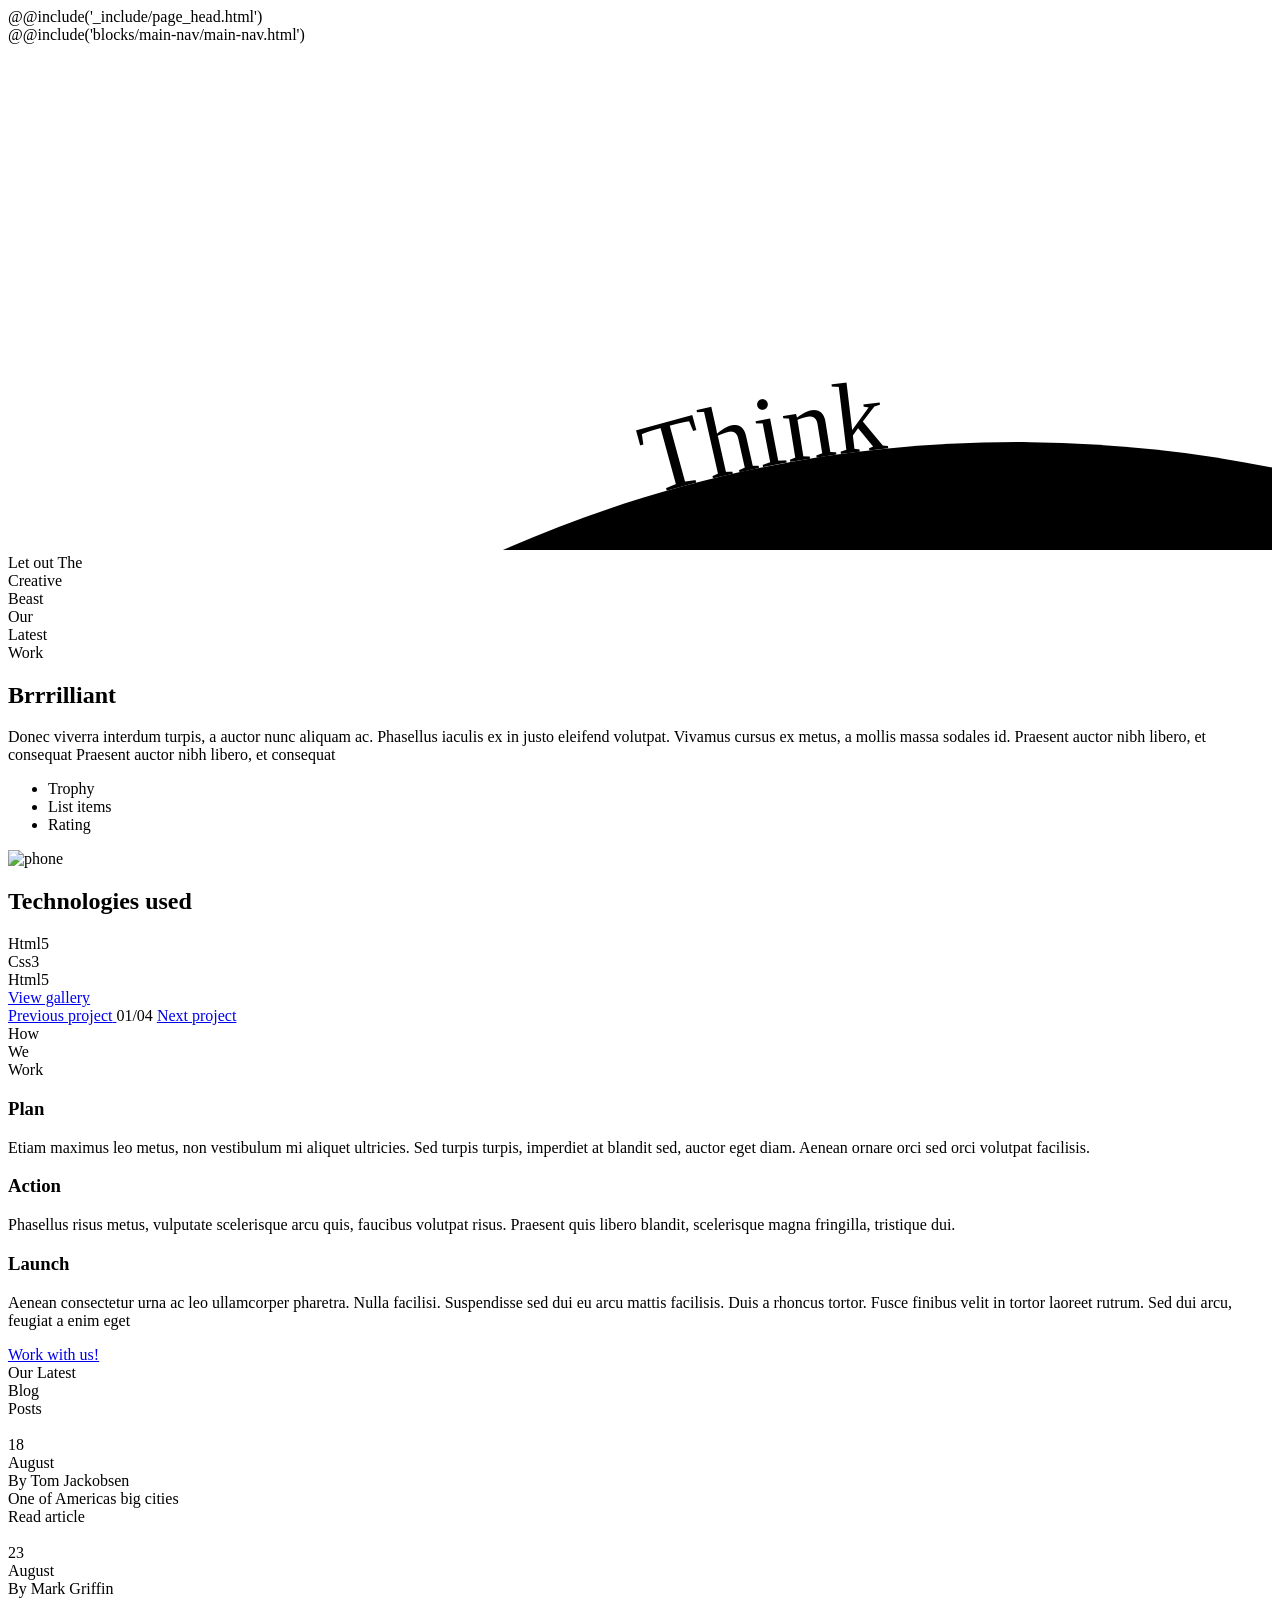
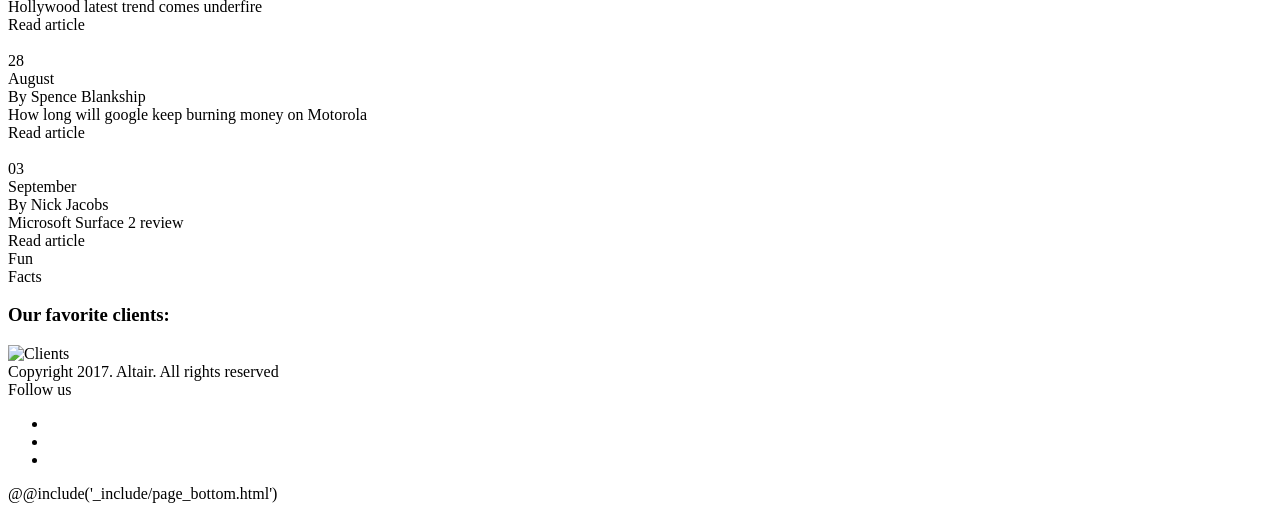
==== src/index.html @ 42a34abd "Зробив блок Workflow. Початок роботи над Blog post" ====
<!DOCTYPE html>
<html class="no-js  page" lang="ru">

  <head>
    <meta charset="utf-8">
    <title>Altair</title>
    <meta name="description" content="">
    @@include('_include/page_head.html')
  </head>

  <body>
    <!--@@include('blocks/debugger/debugger.html')-->
    <div class="page__inner">
      <div class="page__content">
        <header class="page-header" role="banner">
          <div class="page-header__wrapper">
            @@include('blocks/main-nav/main-nav.html')
          </div><!-- /page-header__wrapper -->
        </header><!-- /header -->

        <main role="main">
          <div class="headline">
            <div class="headline__wrapper">
              <div class="headline__title section-title">
                <div class="section-title__item">
                  <svg class="section-title__text section-title__text--handwrite" viewBox="90 -10 200 80">
                  <path id="curve" d="M73.2,148.6c4-6.1,65.5-96.8,178.6-95.6c111.3,1.2,170.8,90.3,175.1,97" />
                  <text x="75%">
                  <textPath xlink:href="#curve">
                    Think
                  </textPath>
                  </text>
                  </svg>
                  <span class="section-title__text">Let out The</span>
                </div>
                <div class="section-title__item">
                  <span class="section-title__text section-title__text--lead">Creative</span>
                </div>
                <div class="section-title__item">
                  <span class="section-title__text">Beast</span>
                </div>
              </div><!-- /section-title -->
            </div>
          </div><!-- /headline -->

          <div class="work">
            <div class="work__wrapper">
              <div class="section-title">
                <div class="section-title__item">
                  <div class="section-title__text section-title__text--handwrite">
                    Our
                  </div>
                  <span class="section-title__text">Latest</span>
                </div>
                <div class="section-title__item">
                  <span class="section-title__text section-title__text--lead">Work</span>
                </div>
              </div><!-- /section-title -->

              <div id="carousel-work" class="work__carousel carousel slide" data-ride="carousel">
                <div class="carousel-inner">
                  <div class="carousel-item active">
                    <div class="carousel-item__content">
                      <h2>Brrrilliant</h2>
                      <p>Donec viverra interdum turpis, a auctor nunc aliquam ac. Phasellus iaculis ex in justo eleifend volutpat. Vivamus cursus ex metus, a mollis massa sodales id. Praesent auctor nibh libero, et consequat Praesent auctor nibh libero, et consequat</p>
                      <ul class="fa-ul carousel-item__list">
                        <li><i class="fa-li fa fa-trophy"></i>Trophy</li>
                        <li><i class="fa-li fa fa-list-ul"></i>List items</li>
                        <li><i class="fa-li fa fa-star"></i>Rating</li>
                      </ul>
                    </div><!-- /carousel-item__content -->
                    <div class="carousel-item__img"><img src="img/img-phone.png" alt="phone"></div>
                    <div class="carousel-item__features">
                      <h2>Technologies used</h2>
                      <div class="features-items">
                        <div class="features-items__row">
                          <div class="features-item">
                            <i class="fa fa-html5"></i>
                            <span>Html5</span>
                          </div>
                          <div class="features-item">
                            <i class="fa fa-css3"></i>
                            <span>Css3</span>
                          </div>
                          <div class="features-item">
                            <i class="fa fa-android"></i>
                            <span>Html5</span>
                          </div>
                        </div>
                      </div>
                      <a href="#" class="carousel-item__link">View gallery <i class="fa fa-chevron-right"></i></a>
                    </div>
                  </div><!-- /carousel-item -->
                </div>
                <div class="carousel-work__control">
                  <a class="carousel-work__control-prev" href="#carousel-work" role="button" data-slide="prev">
                    <span>Previous project</span>
                  </a>
                  <span class="counter">01/04</span>
                  <a class="carousel-work__control-next" href="#carousel-work" role="button" data-slide="next">
                    <span>Next project</span>
                  </a>
                </div><!-- /carousel-work__control -->
              </div><!-- /carousel-work -->

            </div>
          </div><!-- /work -->

          <div class="workflow">
            <div class="workflow__wrapper">
              <div class="section-title">
                <div class="section-title__item">
                  <span class="section-title__text section-title__text--lead">How</span>
                </div>
                <div class="section-title__item">
                  <span class="section-title__text section-title__text--underline">We</span>
                </div>
                <div class="section-title__item">
                  <span class="section-title__text section-title__text--lead">Work</span>
                </div>
              </div><!-- /section-title -->

              <div class="workflow__items">
                <div class="workflow__item">
                  <h3 class="workflow__subtitle"><i class="subtitle-workflow__icon fa fa-lightbulb-o" aria-hidden="true"></i>Plan</h3>
                  <p class="workflow__content">Etiam maximus leo metus, non vestibulum mi aliquet ultricies. Sed turpis turpis, imperdiet at blandit sed, auctor eget diam. Aenean ornare orci sed orci volutpat facilisis.</p>
                </div>
                <div class="workflow__item">
                  <h3 class="workflow__subtitle"><i class="subtitle-workflow__icon fa fa-cogs" aria-hidden="true"></i>Action</h3>
                  <p class="workflow__content">Phasellus risus metus, vulputate scelerisque arcu quis, faucibus volutpat risus. Praesent quis libero blandit, scelerisque magna fringilla, tristique dui. </p>
                </div>
                <div class="workflow__item">
                  <h3 class="workflow__subtitle subtitle-workflow"><i class="subtitle-workflow__icon fa fa-rocket" aria-hidden="true"></i>Launch</h3>
                  <p class="workflow__content">Aenean consectetur urna ac leo ullamcorper pharetra. Nulla facilisi. Suspendisse sed dui eu arcu mattis facilisis. Duis a rhoncus tortor. Fusce finibus velit in tortor laoreet rutrum. Sed dui arcu, feugiat a enim eget</p>
                </div>
              </div><!-- /workflow__items -->

              <div class="workflow__btn">
                <a href="#" class="btn">Work with us!</a>
              </div><!-- /workflow__btn -->

            </div>
          </div><!-- /workflow -->

          <div class="blog-posts">
            <div class="blog-posts__wrapper">
              <div class="section-title">
                <div class="section-title__item">
                  <span class="section-title__text section-title__text--handwrite">Our</span>
                  <span class="section-title__text">Latest</span>
                </div>
                <div class="section-title__item">
                  <span class="section-title__text section-title__text--lead">Blog</span>
                </div>
                <div class="section-title__item">
                  <span class="section-title__text">Posts</span>
                </div>
              </div><!-- /section-title -->

              <div class="owl-carousel blog-posts__items" id="owl-carousel-blog-posts">
                <div class="blog-posts__item item-post">
                  <img src="http://placehold.it/290x245" alt="" class="item-post__img">
                  <div class="item-post__date">
                    <div class="item-post__day">18</div>
                    <div class="item-post__month">August</div>
                  </div><!-- /item-post__date -->
                  <div class="item-post__author">By Tom Jackobsen</div>
                  <div class="item-post__title">One of Americas big cities</div>
                  <div class="item-post__link"><i class="fa fa-chevron-circle-right" aria-hidden="true"></i>Read article</div>
                </div><!-- /blog-posts__item -->
                <div class="blog-posts__item item-post">
                  <img src="http://placehold.it/290x245" alt="" class="item-post__img">
                  <div class="item-post__date">
                    <div class="item-post__day">23</div>
                    <div class="item-post__month">August</div>
                  </div><!-- /item-post__date -->
                  <div class="item-post__author">By Mark Griffin</div>
                  <div class="item-post__title">Hollywood latest trend comes underfire</div>
                  <div class="item-post__link"><i class="fa fa-chevron-circle-right" aria-hidden="true"></i>Read article</div>
                </div><!-- /blog-posts__item -->
                <div class="blog-posts__item item-post">
                  <img src="http://placehold.it/290x245" alt="" class="item-post__img">
                  <div class="item-post__date">
                    <div class="item-post__day">28</div>
                    <div class="item-post__month">August</div>
                  </div><!-- /item-post__date -->
                  <div class="item-post__author">By Spence Blankship</div>
                  <div class="item-post__title">How long will google keep burning money on Motorola</div>
                  <div class="item-post__link"><i class="fa fa-chevron-circle-right" aria-hidden="true"></i>Read article</div>
                </div><!-- /blog-posts__item -->
                <div class="blog-posts__item item-post">
                  <img src="http://placehold.it/290x245" alt="" class="item-post__img">
                  <div class="item-post__date">
                    <div class="item-post__day">03</div>
                    <div class="item-post__month">September</div>
                  </div><!-- /item-post__date -->
                  <div class="item-post__author">By Nick Jacobs</div>
                  <div class="item-post__title">Microsoft Surface 2 review</div>
                  <div class="item-post__link"><i class="fa fa-chevron-circle-right" aria-hidden="true"></i>Read article</div>
                </div><!-- /blog-posts__item -->
              </div><!-- /owl-carousel -->

            </div><!-- /blog-posts__wrapper -->
          </div><!-- /blog-posts -->

          <div class="facts">
            <div class="facts__wrapper">
              <div class="section-title">
                <div class="section-title__item">
                  <span class="section-title__text section-title__text--underline">Fun</span>
                </div>
                <div class="section-title__item">
                  <span class="section-title__text section-title__text--lead">Facts</span>
                </div>
              </div><!-- /section-title -->
              <h3 class="facts__subtitle">Our favorite clients:</h3>
              <img src="http://placehold.it/920x360" alt="Clients">
            </div><!-- /facts__wrapper -->
          </div><!-- /facts -->
        </main><!-- /main -->
      </div><!-- /page__content -->
      <div class="page__footer-wrapper">
        <!--@@include('blocks/page-footer/page-footer.html')-->
        <footer class="page-footer" role="contentinfo">
          <div class="page-footer__wrapper">
            <div class="page-footer__row">
              <div class="page-footer__copyright">Copyright 2017. Altair. All rights reserved</div>
              <div class="page-footer__social social-footer">
                <span class="social-footer__text">Follow us</span>
                <ul class="social-footer__list">
                  <li class="social-footer__item"><a class="fa-stack" href="#"><i class="fa fa-circle-thin fa-stack-2x"></i><i class="fa fa-facebook fa-stack-1x"></i></a></li>
                  <li class="social-footer__item"><a class="fa-stack" href="#"><i class="fa fa-circle-thin fa-stack-2x"></i><i class="fa fa-twitter fa-stack-1x"></i></a></li>
                  <li class="social-footer__item"><a class="fa-stack" href="#"><i class="fa fa-circle-thin fa-stack-2x"></i><i class="fa fa-youtube fa-stack-1x"></i></a></li>
                </ul><!-- /social-footer__list -->
              </div><!-- /social-footer -->
            </div><!-- /page-footer__row -->
          </div><!-- /page-footer__wrapper -->

        </footer>

      </div>
    </div><!-- /page__inner -->
    @@include('_include/page_bottom.html')
  </body>
</html>
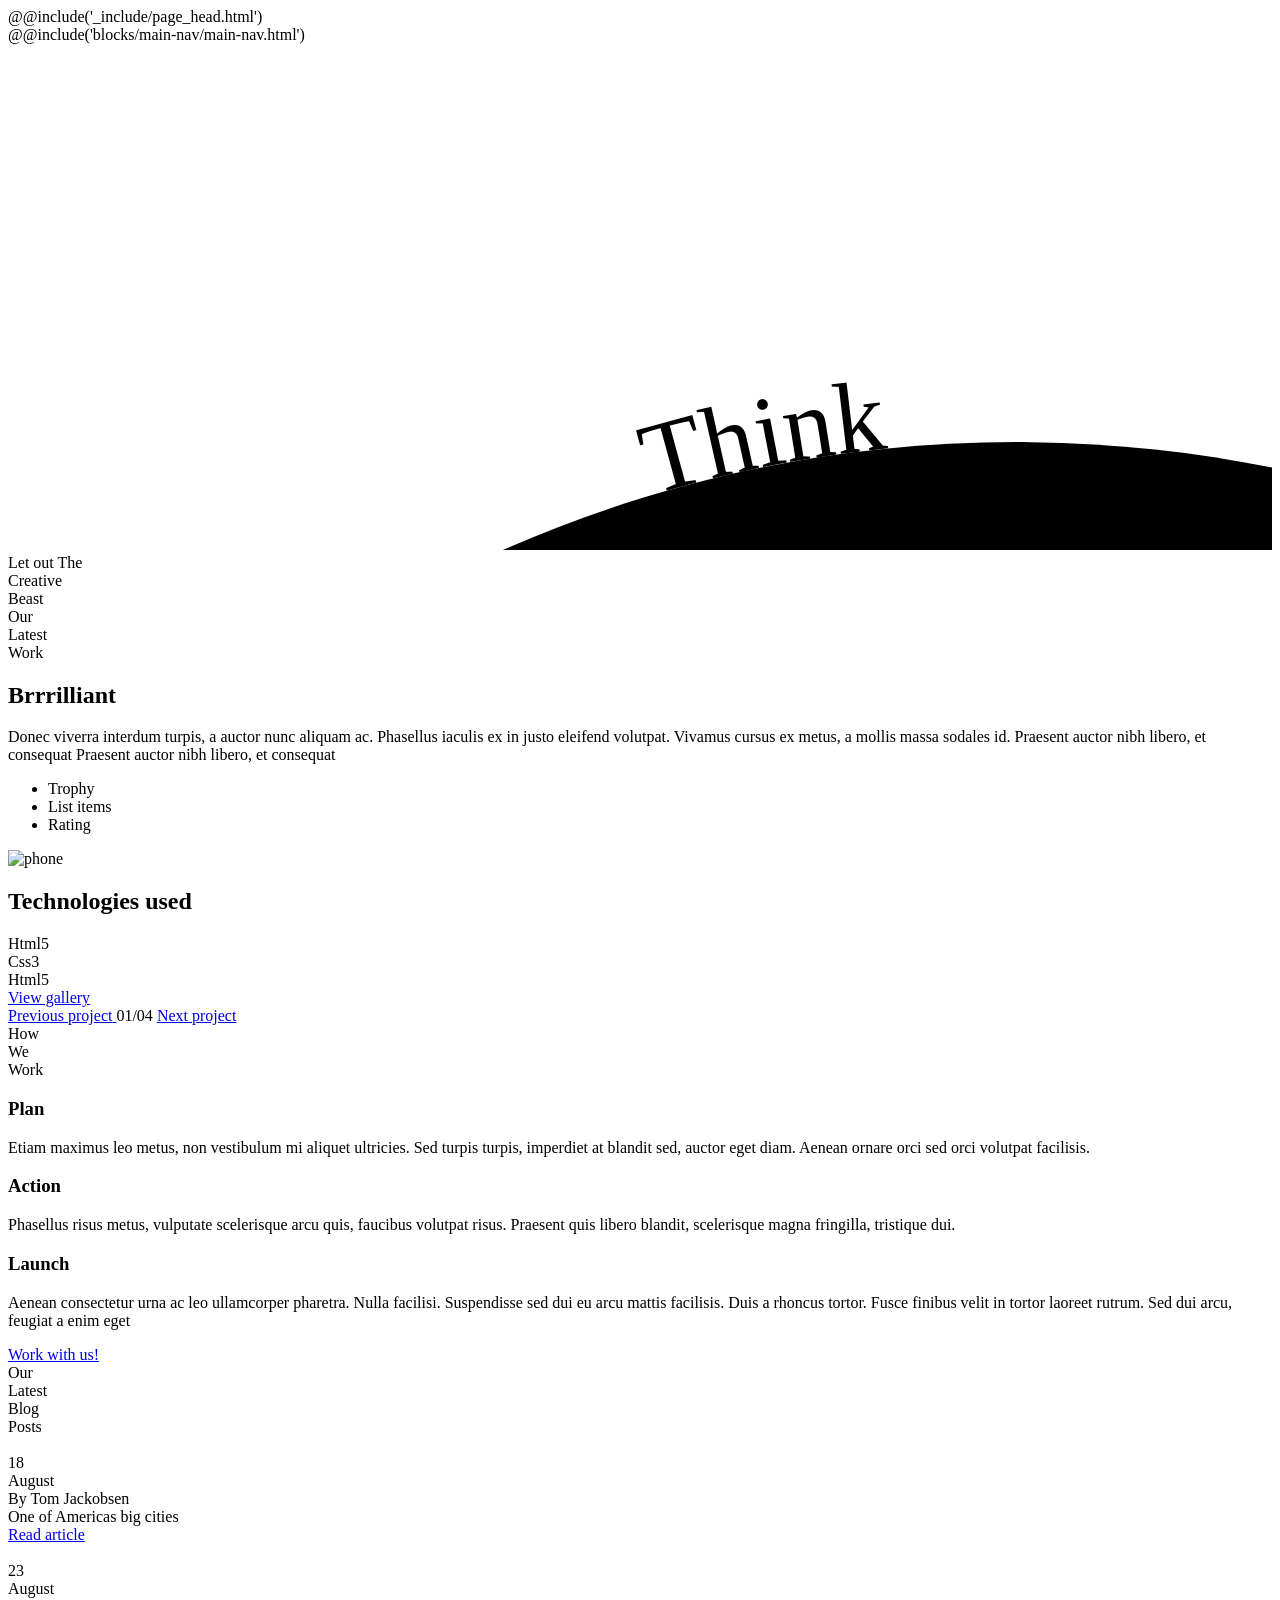
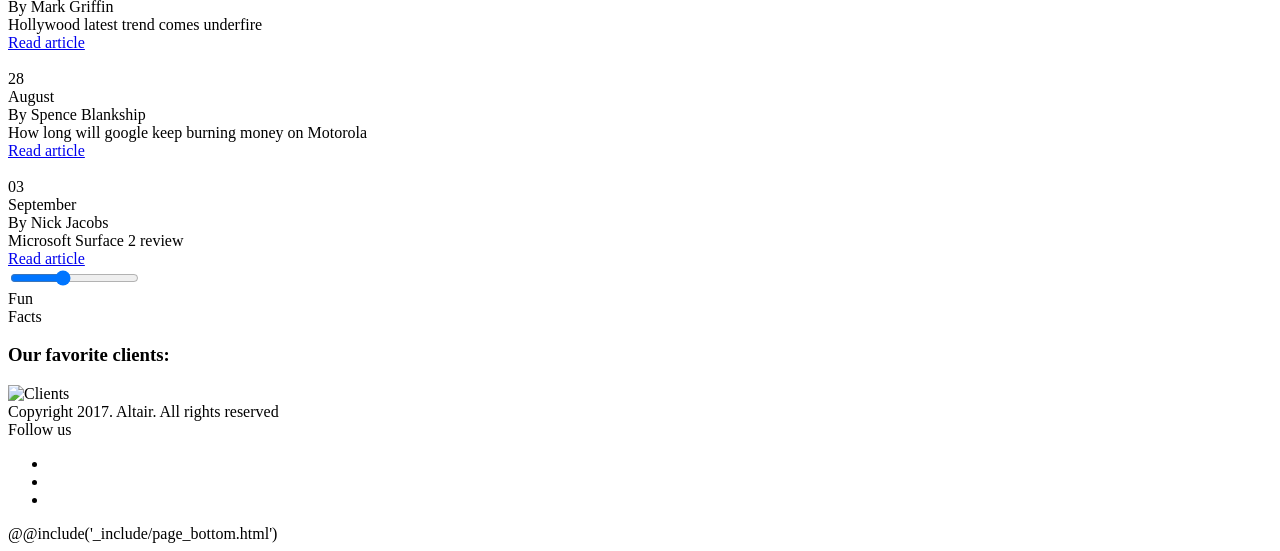
==== commit cc069bdb: "Зробив блок Blog posts. Початок роботи над Fun facts" ====
--- a/src/index.html
+++ b/src/index.html
@@ -146,7 +146,9 @@
             <div class="blog-posts__wrapper">
               <div class="section-title">
                 <div class="section-title__item">
-                  <span class="section-title__text section-title__text--handwrite">Our</span>
+                  <div class="section-title__text section-title__text--handwrite">
+                    Our
+                  </div>
                   <span class="section-title__text">Latest</span>
                 </div>
                 <div class="section-title__item">
@@ -159,46 +161,52 @@
 
               <div class="owl-carousel blog-posts__items" id="owl-carousel-blog-posts">
                 <div class="blog-posts__item item-post">
-                  <img src="http://placehold.it/290x245" alt="" class="item-post__img">
+                  <img src="../img/img-blog-posts-01.jpg" alt="" class="item-post__img">
                   <div class="item-post__date">
                     <div class="item-post__day">18</div>
                     <div class="item-post__month">August</div>
                   </div><!-- /item-post__date -->
                   <div class="item-post__author">By Tom Jackobsen</div>
                   <div class="item-post__title">One of Americas big cities</div>
-                  <div class="item-post__link"><i class="fa fa-chevron-circle-right" aria-hidden="true"></i>Read article</div>
-                </div><!-- /blog-posts__item -->
-                <div class="blog-posts__item item-post">
-                  <img src="http://placehold.it/290x245" alt="" class="item-post__img">
+                  <a href="#" class="item-post__link"><i class="item-post__icon fa fa-chevron-circle-right" aria-hidden="true"></i>Read article</a>
+                </div><!-- /blog-posts__item -->
+                <div class="blog-posts__item item-post">
+                  <img src="../img/img-blog-posts-02.jpg" alt="" class="item-post__img">
                   <div class="item-post__date">
                     <div class="item-post__day">23</div>
                     <div class="item-post__month">August</div>
                   </div><!-- /item-post__date -->
                   <div class="item-post__author">By Mark Griffin</div>
                   <div class="item-post__title">Hollywood latest trend comes underfire</div>
-                  <div class="item-post__link"><i class="fa fa-chevron-circle-right" aria-hidden="true"></i>Read article</div>
-                </div><!-- /blog-posts__item -->
-                <div class="blog-posts__item item-post">
-                  <img src="http://placehold.it/290x245" alt="" class="item-post__img">
+                  <a  href="#" class="item-post__link"><i class="item-post__icon fa fa-chevron-circle-right" aria-hidden="true"></i>Read article</a>
+                </div><!-- /blog-posts__item -->
+                <div class="blog-posts__item item-post">
+                  <img src="../img/img-blog-posts-03.jpg" alt="" class="item-post__img">
                   <div class="item-post__date">
                     <div class="item-post__day">28</div>
                     <div class="item-post__month">August</div>
                   </div><!-- /item-post__date -->
                   <div class="item-post__author">By Spence Blankship</div>
                   <div class="item-post__title">How long will google keep burning money on Motorola</div>
-                  <div class="item-post__link"><i class="fa fa-chevron-circle-right" aria-hidden="true"></i>Read article</div>
-                </div><!-- /blog-posts__item -->
-                <div class="blog-posts__item item-post">
-                  <img src="http://placehold.it/290x245" alt="" class="item-post__img">
+                  <a  href="#" class="item-post__link"><i class="item-post__icon fa fa-chevron-circle-right" aria-hidden="true"></i>Read article</a>
+                </div><!-- /blog-posts__item -->
+                <div class="blog-posts__item item-post">
+                  <img src="../img/img-blog-posts-04.jpg" alt="" class="item-post__img">
                   <div class="item-post__date">
                     <div class="item-post__day">03</div>
                     <div class="item-post__month">September</div>
                   </div><!-- /item-post__date -->
                   <div class="item-post__author">By Nick Jacobs</div>
                   <div class="item-post__title">Microsoft Surface 2 review</div>
-                  <div class="item-post__link"><i class="fa fa-chevron-circle-right" aria-hidden="true"></i>Read article</div>
+                  <a  href="#" class="item-post__link"><i class="item-post__icon fa fa-chevron-circle-right" aria-hidden="true"></i>Read article</a>
                 </div><!-- /blog-posts__item -->
               </div><!-- /owl-carousel -->
+
+                <div class="field-range">
+                  <div class="field-range__input-wrap">
+                    <input class="input-range-68" type='range' id='r2' value='2' min='0' max='5' step='.1'/>
+                  </div>
+                </div><!-- /field-range -->
 
             </div><!-- /blog-posts__wrapper -->
           </div><!-- /blog-posts -->
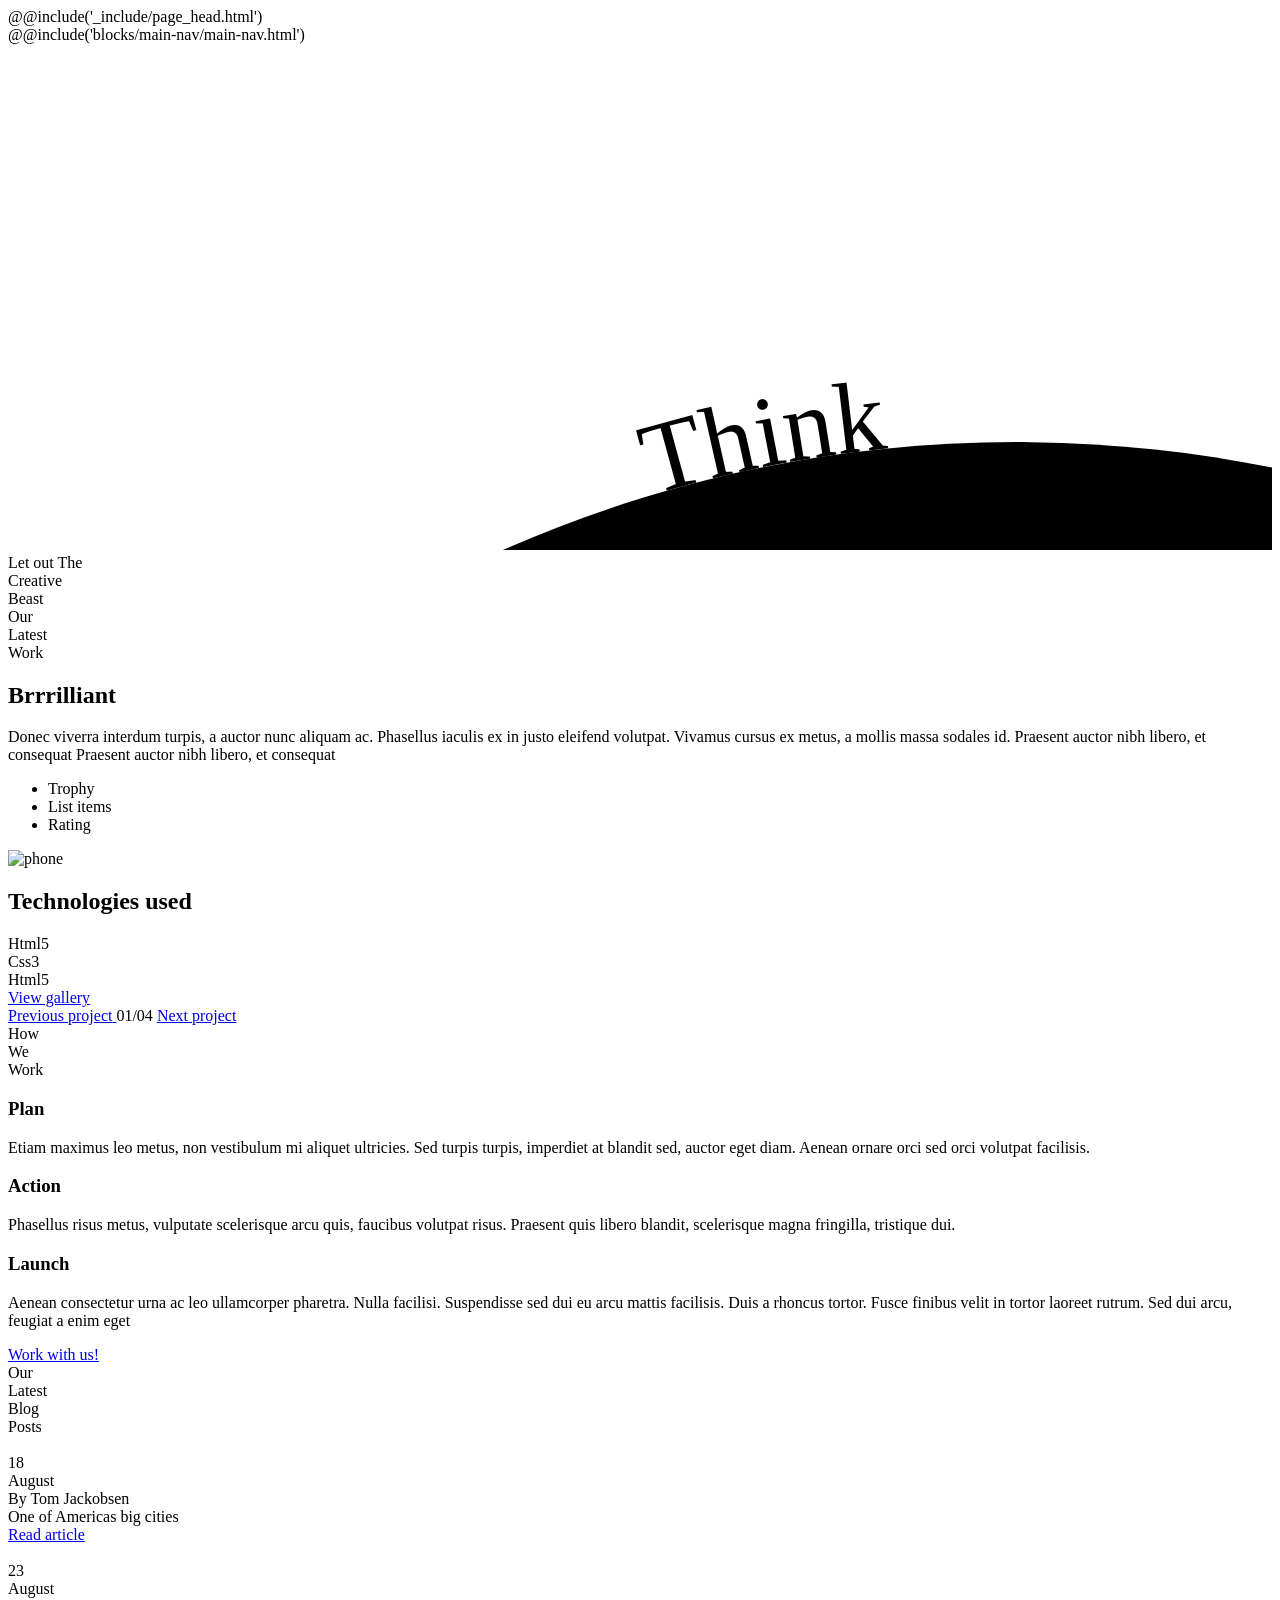
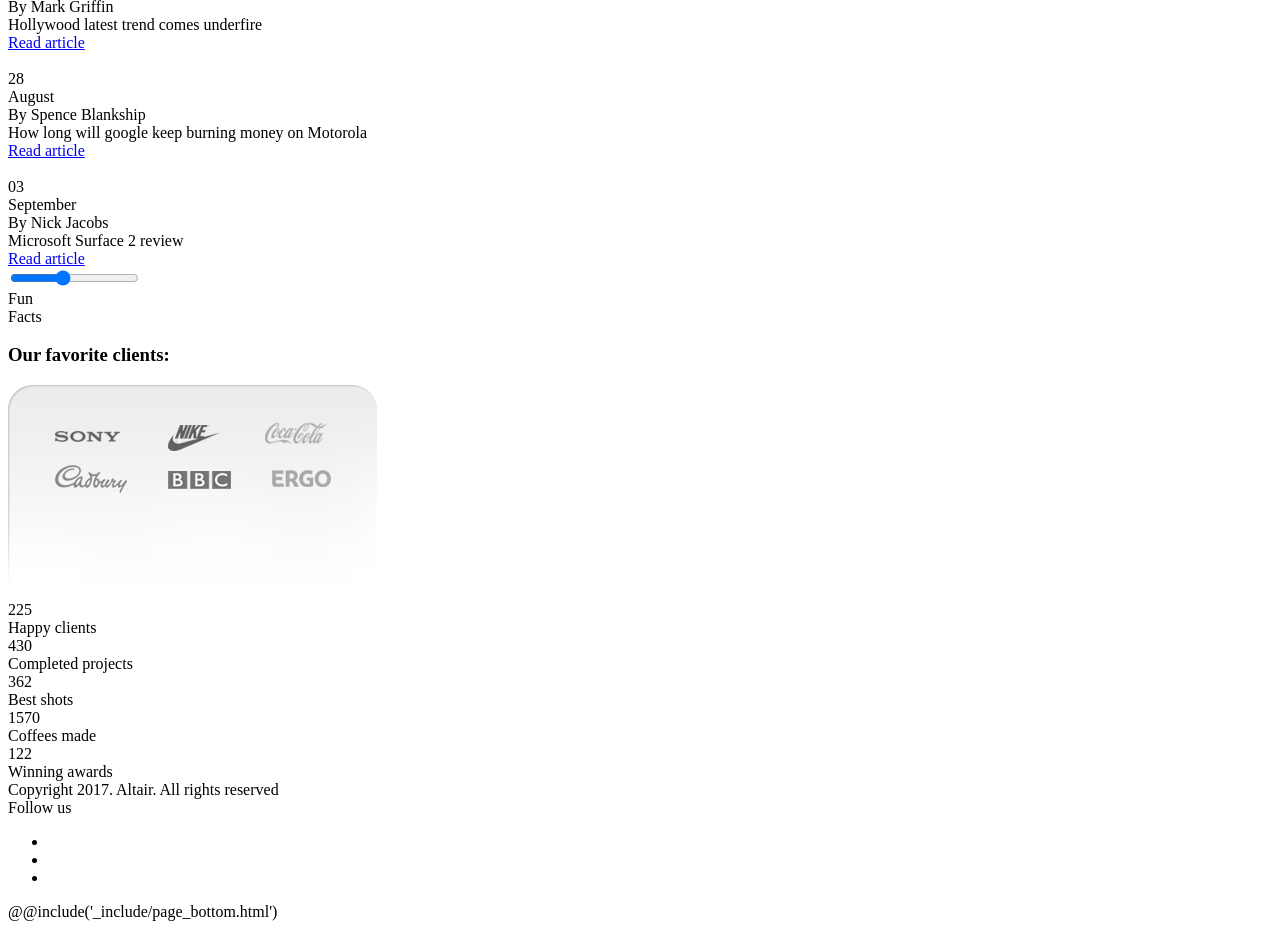
==== commit 9101fb13: "Зробив блок Fun facts. Розпочинаю footer" ====
--- a/src/index.html
+++ b/src/index.html
@@ -222,7 +222,61 @@
                 </div>
               </div><!-- /section-title -->
               <h3 class="facts__subtitle">Our favorite clients:</h3>
-              <img src="http://placehold.it/920x360" alt="Clients">
+              <div class="embed-responsive  embed-responsive--16-9">
+                <div class="embed-responsive__content">
+                  <img src="img/img-facts-clients.png" alt="Our clients" class="facts__clients">
+                  <div class="facts__diagram diagram-facts">
+                    <div class="diagram-facts__item">
+                      <div class="diagram-facts__sphere">
+                        <div class="diagram-facts__number"></div>
+                      </div>
+                      <div class="diagram-facts__subtitle"></div>
+                    </div>
+                    <div class="diagram-facts__item">
+                      <div class="diagram-facts__sphere">
+                        <div class="diagram-facts__number">225</div>
+                      </div>
+                      <div class="diagram-facts__subtitle">Happy clients</div>
+                    </div>
+                    <div class="diagram-facts__item">
+                      <div class="diagram-facts__sphere">
+                        <div class="diagram-facts__number">430</div>
+                      </div>
+                      <div class="diagram-facts__subtitle">Completed projects</div>
+                    </div>
+                    <div class="diagram-facts__item">
+                      <div class="diagram-facts__sphere">
+                        <div class="diagram-facts__number"></div>
+                      </div>
+                      <div class="diagram-facts__subtitle"></div>
+                    </div>
+                    <div class="diagram-facts__item">
+                      <div class="diagram-facts__sphere">
+                        <div class="diagram-facts__number">362</div>
+                      </div>
+                      <div class="diagram-facts__subtitle">Best shots</div>
+                    </div>
+                    <div class="diagram-facts__item">
+                      <div class="diagram-facts__sphere">
+                        <div class="diagram-facts__number">1570</div>
+                      </div>
+                      <div class="diagram-facts__subtitle">Coffees made</div>
+                    </div>
+                    <div class="diagram-facts__item">
+                      <div class="diagram-facts__sphere">
+                        <div class="diagram-facts__number">122</div>
+                      </div>
+                      <div class="diagram-facts__subtitle">Winning awards</div>
+                    </div>
+                    <span class="diagram-facts__line"></span>
+                    <span class="diagram-facts__line"></span>
+                    <span class="diagram-facts__line"></span>
+                    <span class="diagram-facts__line"></span>
+                    <span class="diagram-facts__line"></span>
+                    <span class="diagram-facts__line"></span>
+                  </div><!-- /diagram-facts -->
+                </div>
+              </div>
             </div><!-- /facts__wrapper -->
           </div><!-- /facts -->
         </main><!-- /main -->
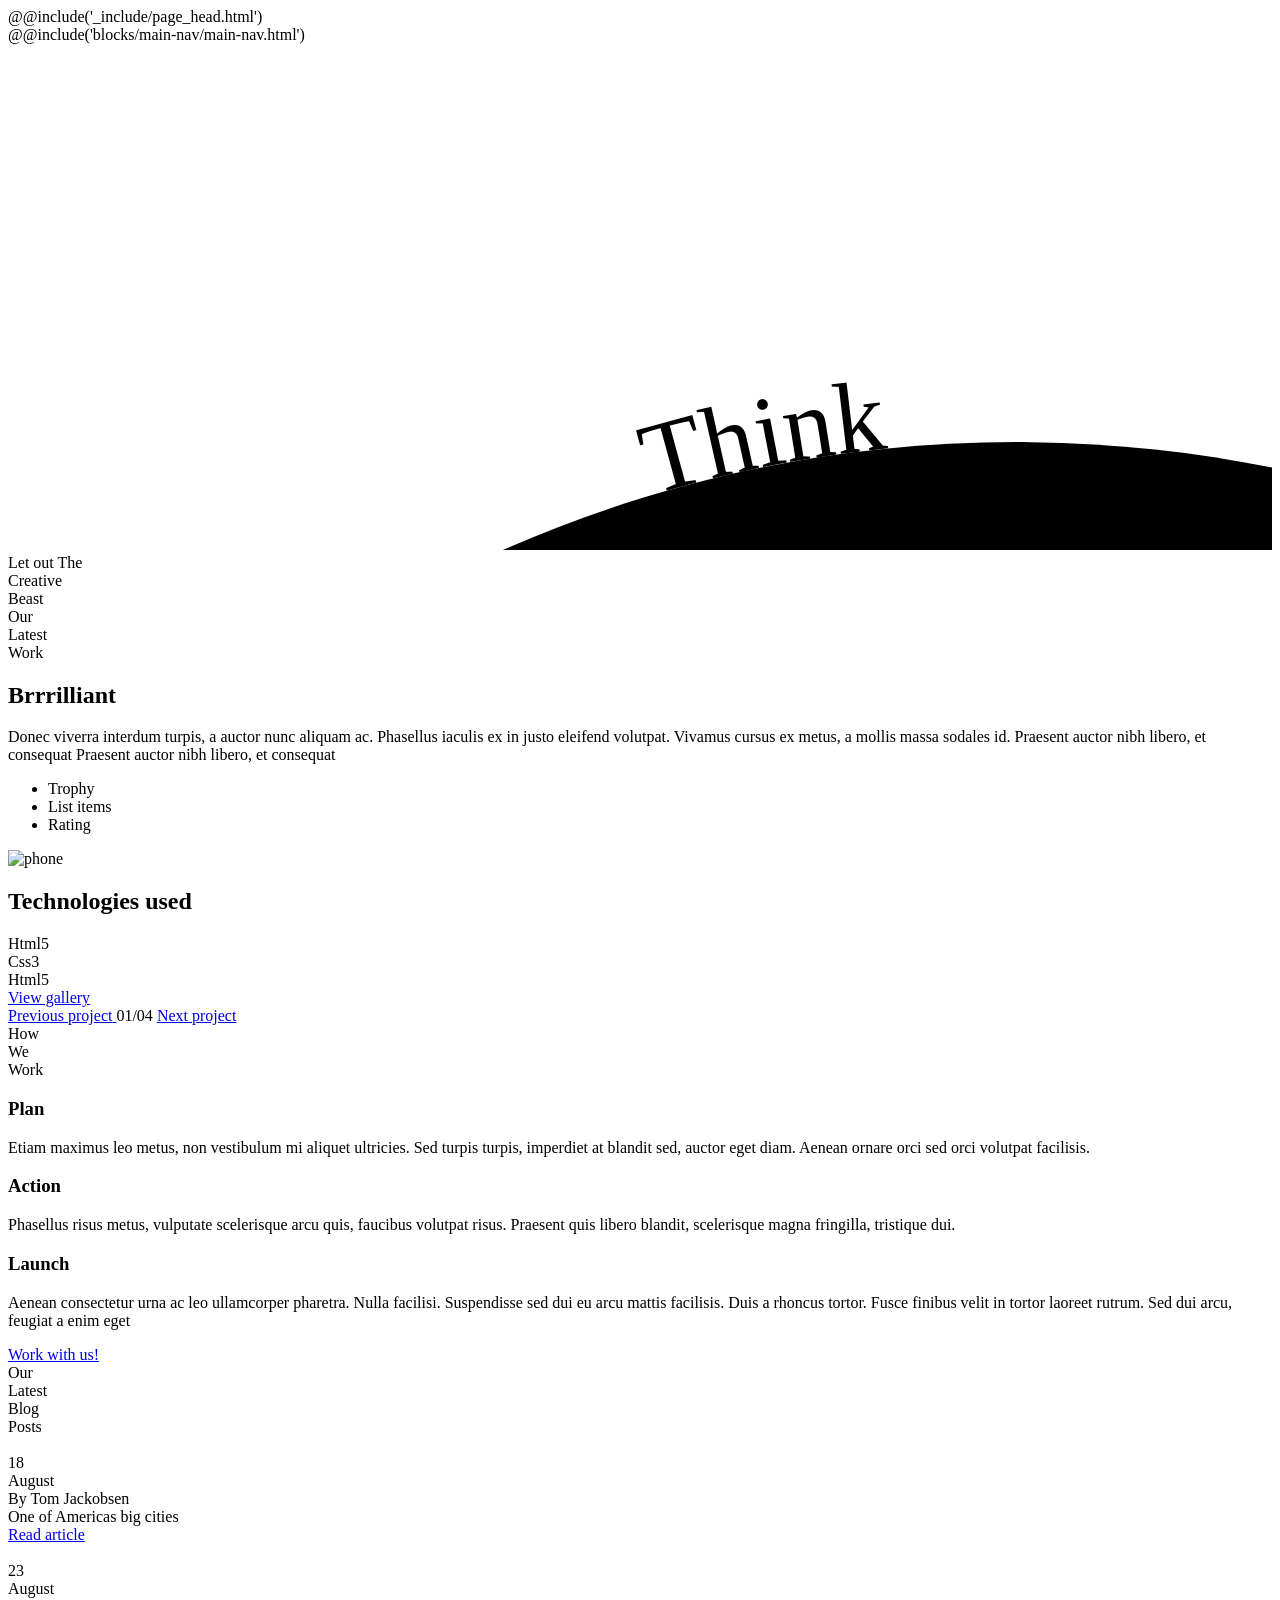
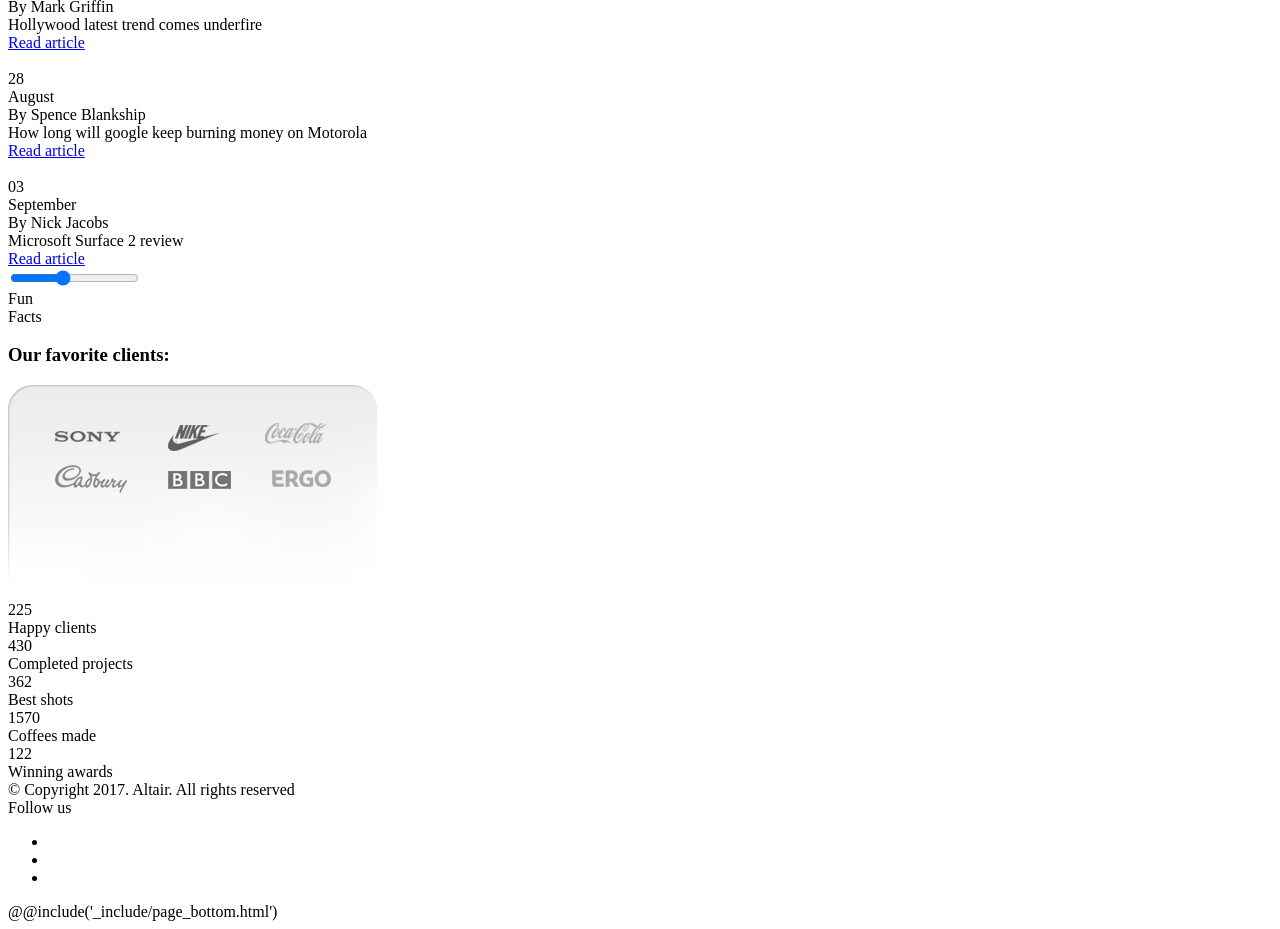
==== commit 0bcae80c: "Зробив footer" ====
--- a/src/index.html
+++ b/src/index.html
@@ -286,13 +286,13 @@
         <footer class="page-footer" role="contentinfo">
           <div class="page-footer__wrapper">
             <div class="page-footer__row">
-              <div class="page-footer__copyright">Copyright 2017. Altair. All rights reserved</div>
+              <div class="page-footer__copyright">&copy; Copyright 2017. Altair. All rights reserved</div>
               <div class="page-footer__social social-footer">
                 <span class="social-footer__text">Follow us</span>
                 <ul class="social-footer__list">
-                  <li class="social-footer__item"><a class="fa-stack" href="#"><i class="fa fa-circle-thin fa-stack-2x"></i><i class="fa fa-facebook fa-stack-1x"></i></a></li>
-                  <li class="social-footer__item"><a class="fa-stack" href="#"><i class="fa fa-circle-thin fa-stack-2x"></i><i class="fa fa-twitter fa-stack-1x"></i></a></li>
-                  <li class="social-footer__item"><a class="fa-stack" href="#"><i class="fa fa-circle-thin fa-stack-2x"></i><i class="fa fa-youtube fa-stack-1x"></i></a></li>
+                  <li class="social-footer__item"><a class="social-footer__link fa-stack" href="#"><i class="fa fa-circle-thin fa-stack-2x"></i><i class="fa fa-facebook fa-stack-1x"></i></a></li>
+                  <li class="social-footer__item"><a class="social-footer__link fa-stack" href="#"><i class="fa fa-circle-thin fa-stack-2x"></i><i class="fa fa-twitter fa-stack-1x"></i></a></li>
+                  <li class="social-footer__item"><a class="social-footer__link fa-stack" href="#"><i class="fa fa-circle-thin fa-stack-2x"></i><i class="fa fa-youtube fa-stack-1x"></i></a></li>
                 </ul><!-- /social-footer__list -->
               </div><!-- /social-footer -->
             </div><!-- /page-footer__row -->
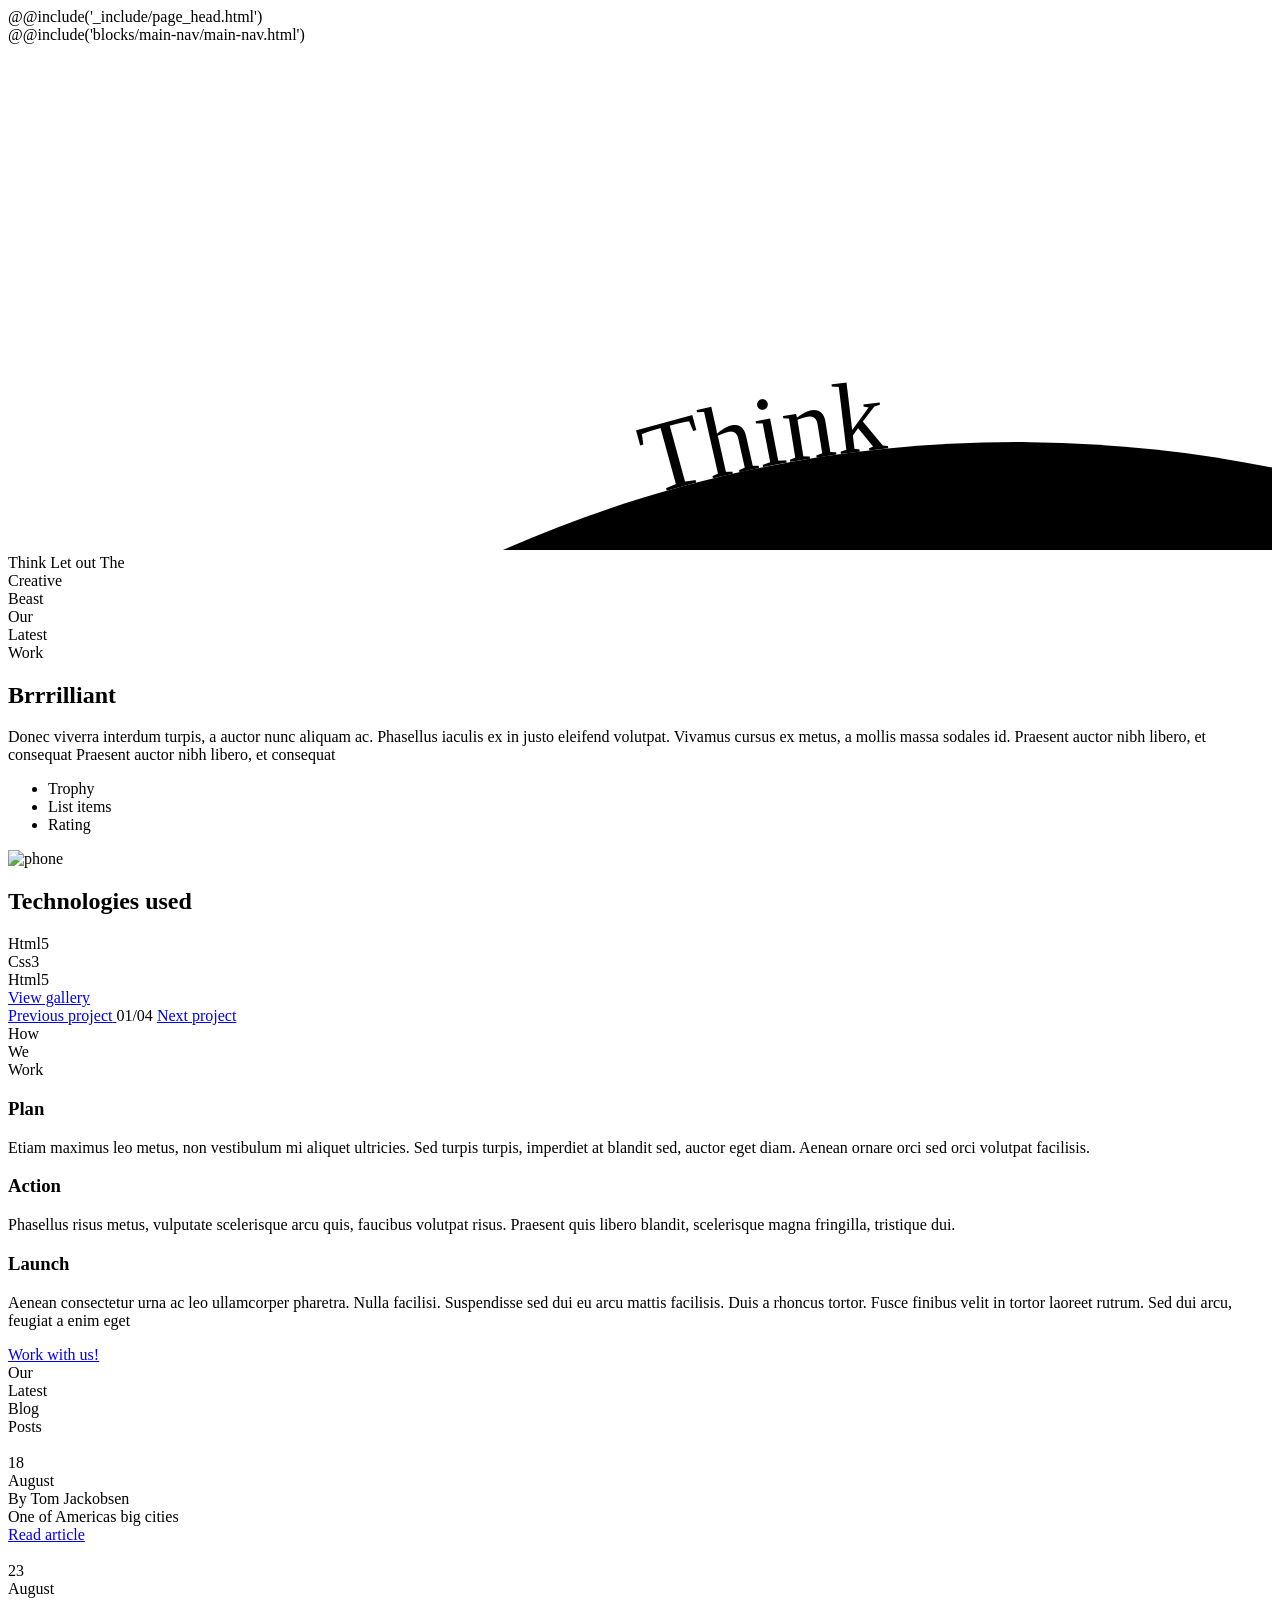
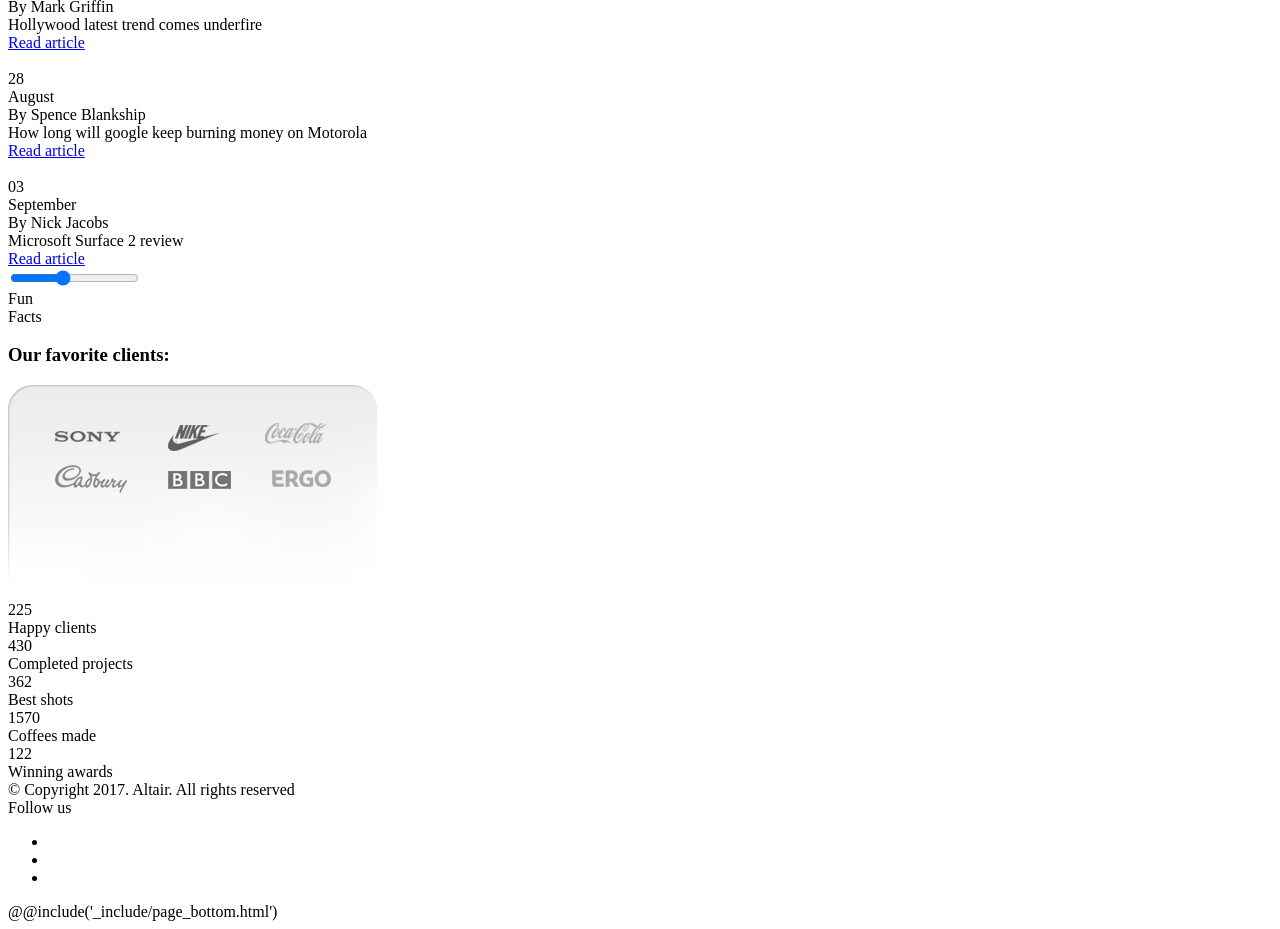
==== commit f3915643: "Початок роботи над Headline. Деякі складнощі" ====
--- a/src/index.html
+++ b/src/index.html
@@ -31,6 +31,7 @@
                   </textPath>
                   </text>
                   </svg>
+                  <span class="section-title__text section-title__text--handwrite-xs">Think</span>
                   <span class="section-title__text">Let out The</span>
                 </div>
                 <div class="section-title__item">
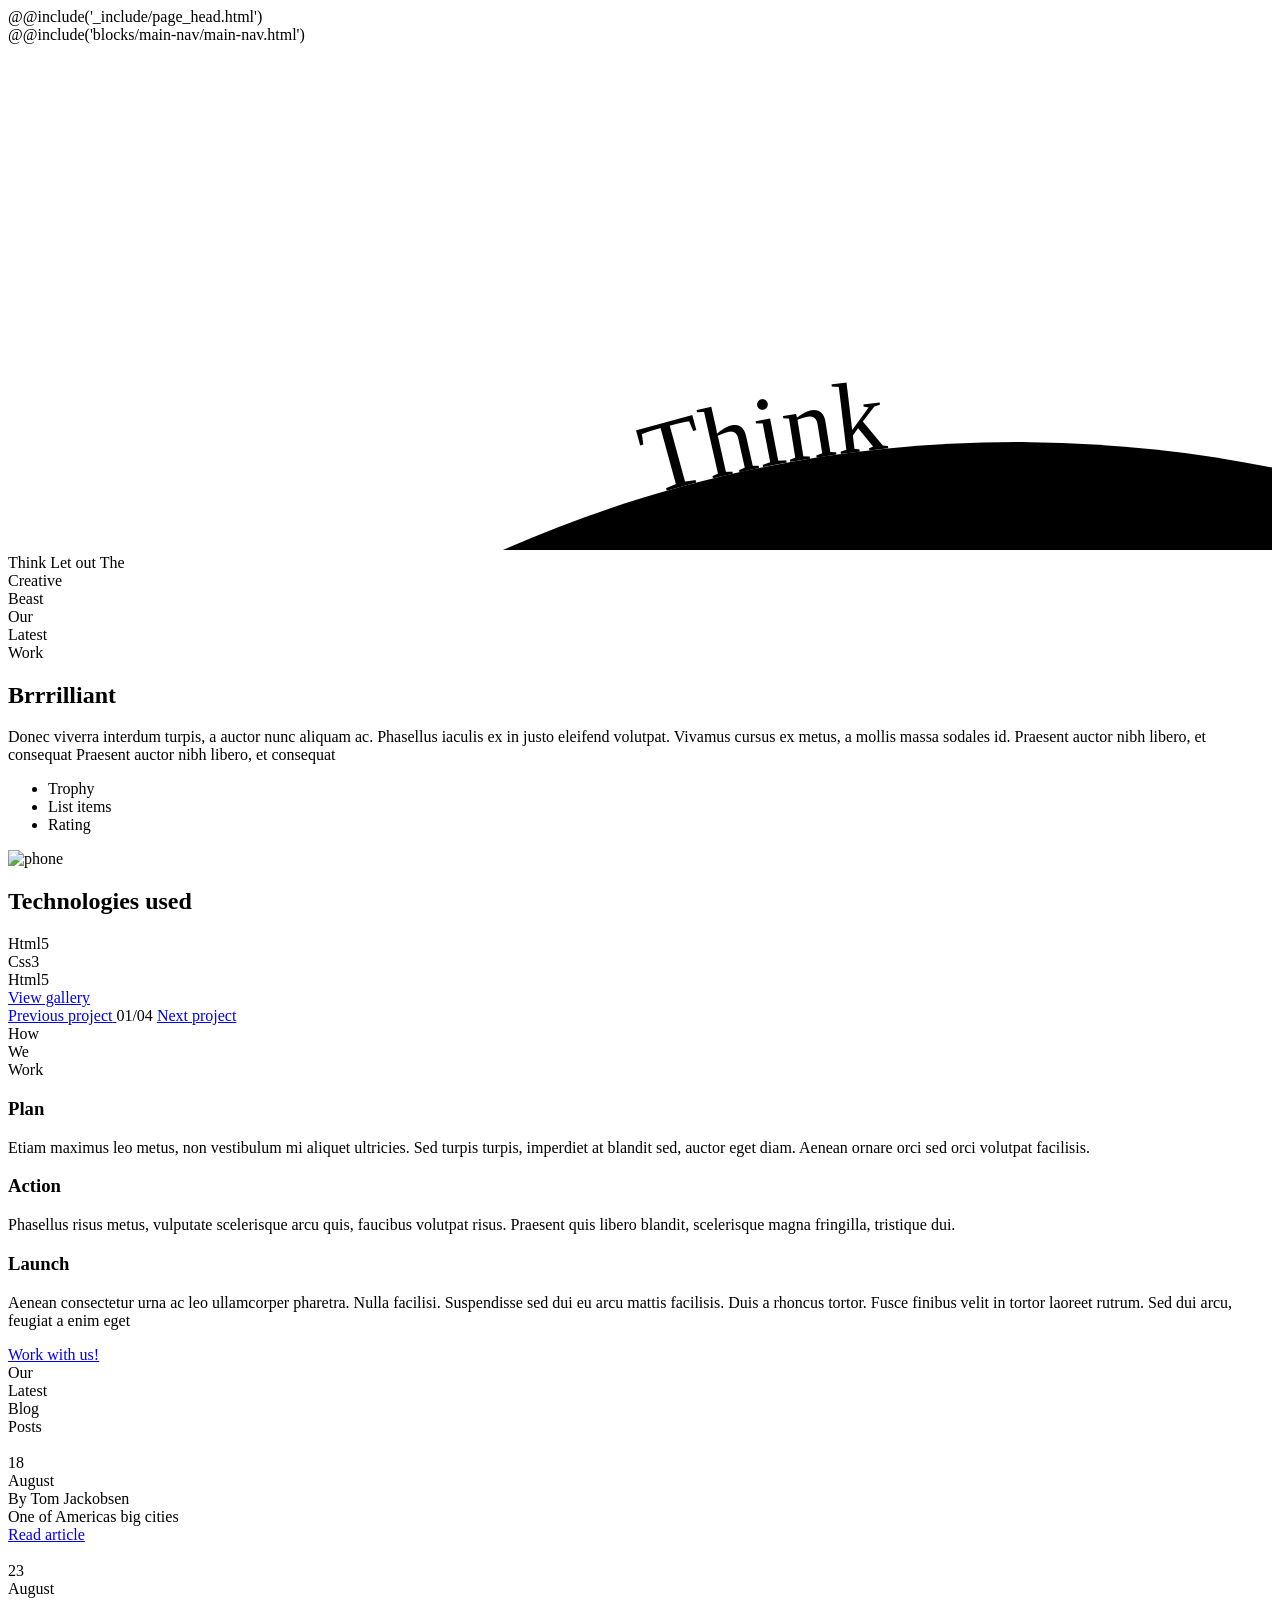
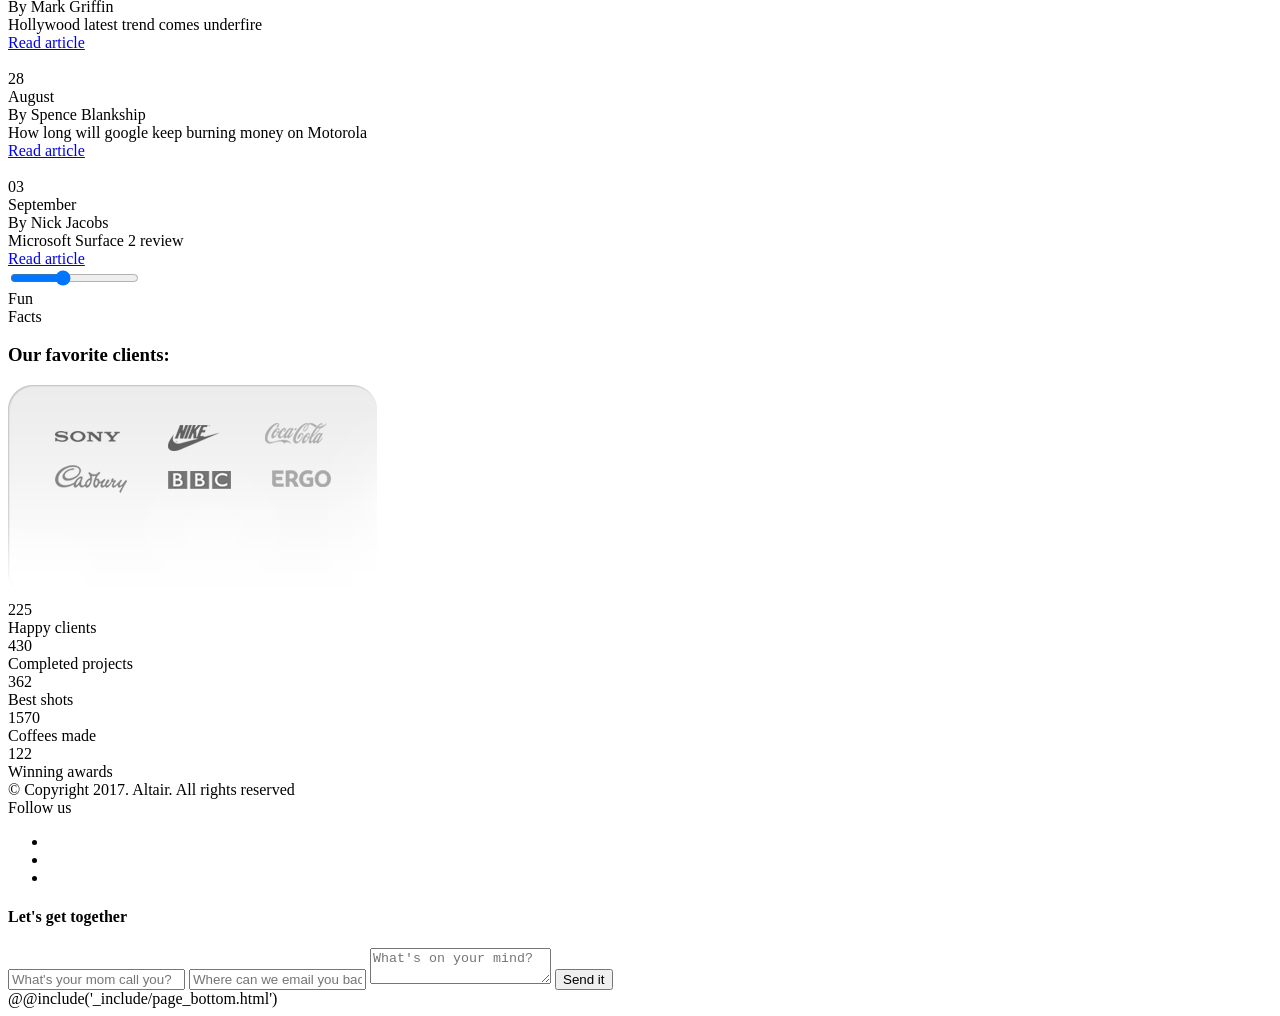
==== commit 8300e471: "Зробив modal contact form" ====
--- a/src/index.html
+++ b/src/index.html
@@ -74,20 +74,20 @@
                     <div class="carousel-item__features">
                       <h2>Technologies used</h2>
                       <div class="features-items">
-                        <div class="features-items__row">
-                          <div class="features-item">
-                            <i class="fa fa-html5"></i>
-                            <span>Html5</span>
-                          </div>
-                          <div class="features-item">
-                            <i class="fa fa-css3"></i>
-                            <span>Css3</span>
-                          </div>
-                          <div class="features-item">
-                            <i class="fa fa-android"></i>
-                            <span>Html5</span>
-                          </div>
+
+                        <div class="features-item">
+                          <i class="fa fa-html5"></i>
+                          <span>Html5</span>
                         </div>
+                        <div class="features-item">
+                          <i class="fa fa-css3"></i>
+                          <span>Css3</span>
+                        </div>
+                        <div class="features-item">
+                          <i class="fa fa-android"></i>
+                          <span>Html5</span>
+                        </div>
+
                       </div>
                       <a href="#" class="carousel-item__link">View gallery <i class="fa fa-chevron-right"></i></a>
                     </div>
@@ -203,11 +203,11 @@
                 </div><!-- /blog-posts__item -->
               </div><!-- /owl-carousel -->
 
-                <div class="field-range">
-                  <div class="field-range__input-wrap">
-                    <input class="input-range-68" type='range' id='r2' value='2' min='0' max='5' step='.1'/>
-                  </div>
-                </div><!-- /field-range -->
+              <div class="field-range">
+                <div class="field-range__input-wrap">
+                  <input class="input-range-68" type='range' id='r2' value='2' min='0' max='5' step='.1'/>
+                </div>
+              </div><!-- /field-range -->
 
             </div><!-- /blog-posts__wrapper -->
           </div><!-- /blog-posts -->
@@ -298,8 +298,42 @@
               </div><!-- /social-footer -->
             </div><!-- /page-footer__row -->
           </div><!-- /page-footer__wrapper -->
-
         </footer>
+
+        <div id="modal-contact-form" class="modal modal-contact-form" tabindex="-1" role="dialog">
+          <div class="modal__dialog" role="document">
+            <div class="modal__content">
+              <div class="modal__header">
+                <a href="#" class="close  modal__close" data-dismiss="modal" aria-label="Закрыть"><span></span></a>
+                <h4 class="modal__title">Let's get together</h4>
+              </div>
+              <div class="modal__body">
+                <label class="field-text">
+                  <span class="field-text__input-wrap">
+                    <input class="field-text__input" type="text" name="client-name" placeholder="What's your mom call you?">
+                  </span>
+                </label>
+                <label class="field-text">
+                  <span class="field-text__input-wrap">
+                    <input class="field-text__input" type="text" name="client-email" placeholder="Where can we email you back?">
+                  </span>
+                </label>
+                <label class="field-text">
+                  <span class="field-text__input-wrap">
+                    <textarea name="client-message"  class="field-text__input" placeholder="What's on your mind?"></textarea>
+                  </span>
+                </label>
+                <label class="field-text">
+                  <span class="field-text__input-wrap">
+                    <input class="btn" type="submit" value="Send it">
+                  </span>
+                </label>
+              </div>
+              <div class="modal__footer">
+              </div>
+            </div>
+          </div>
+        </div>
 
       </div>
     </div><!-- /page__inner -->
